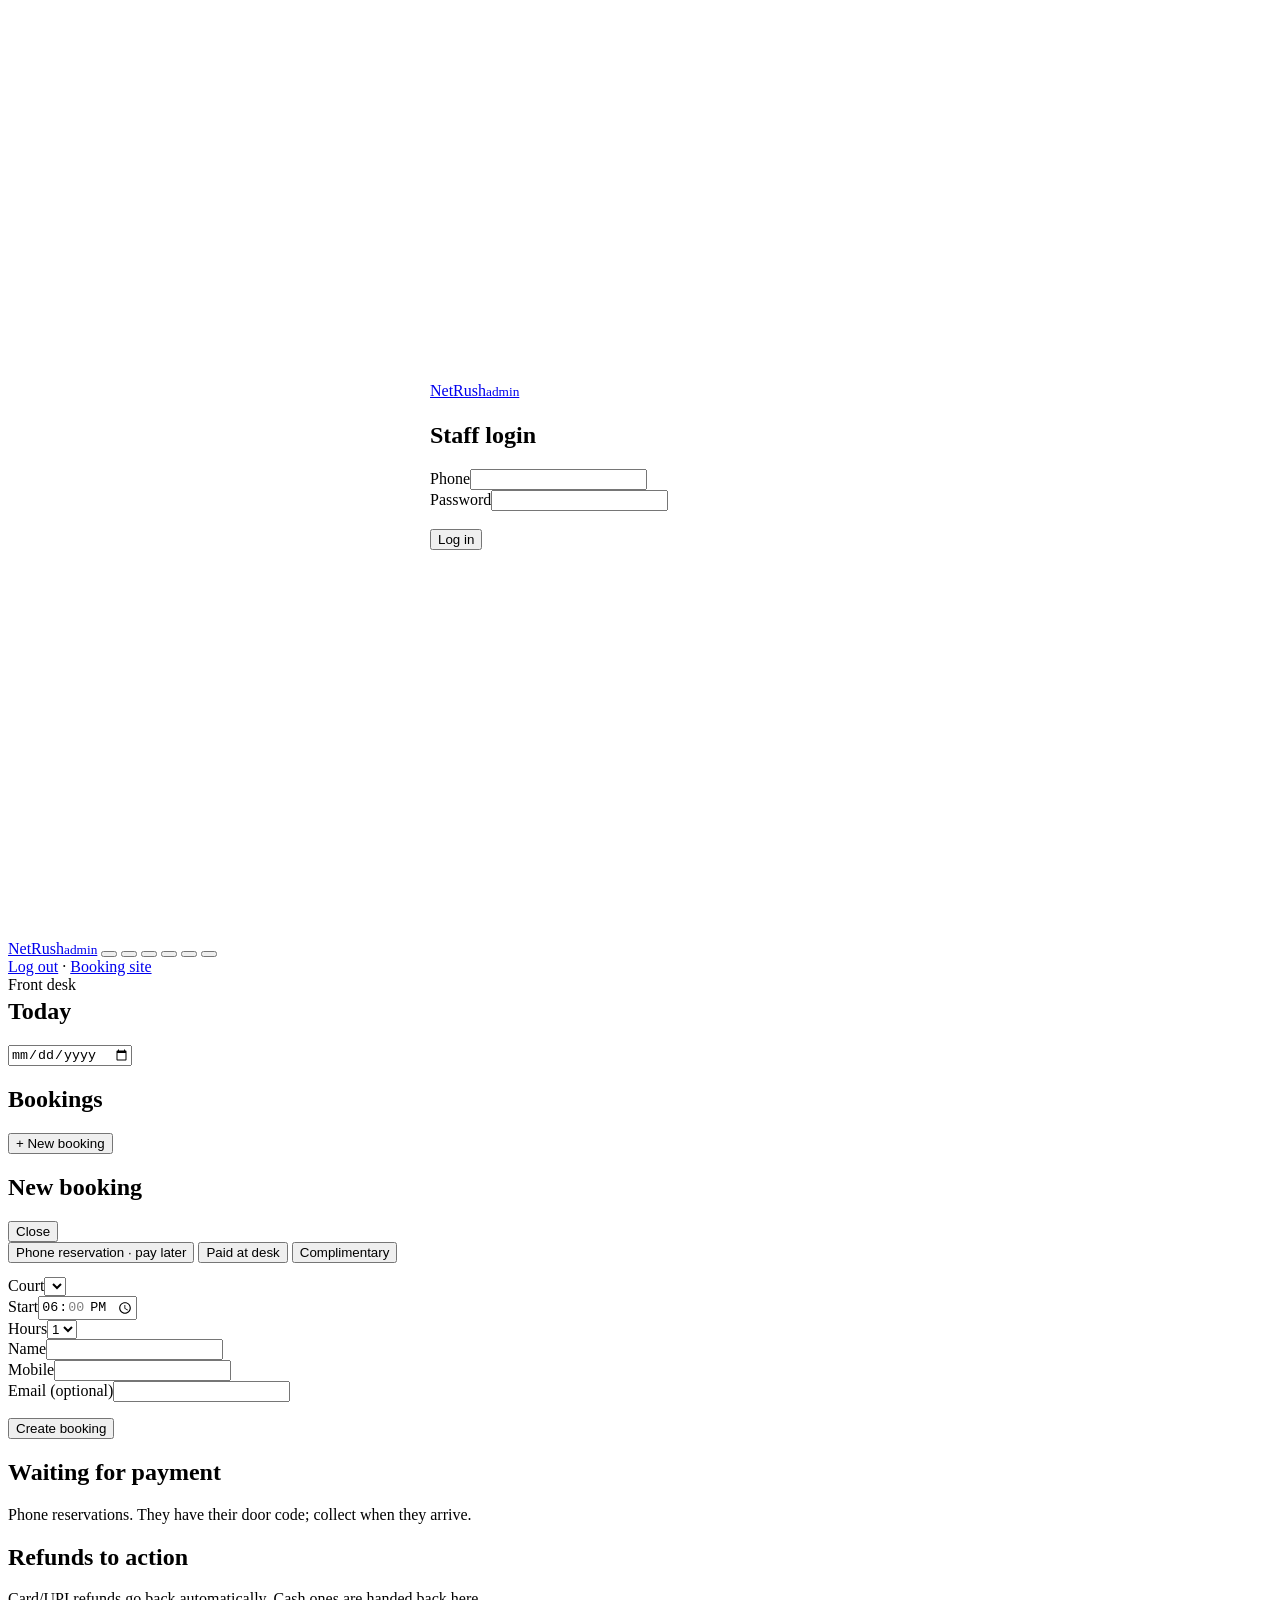
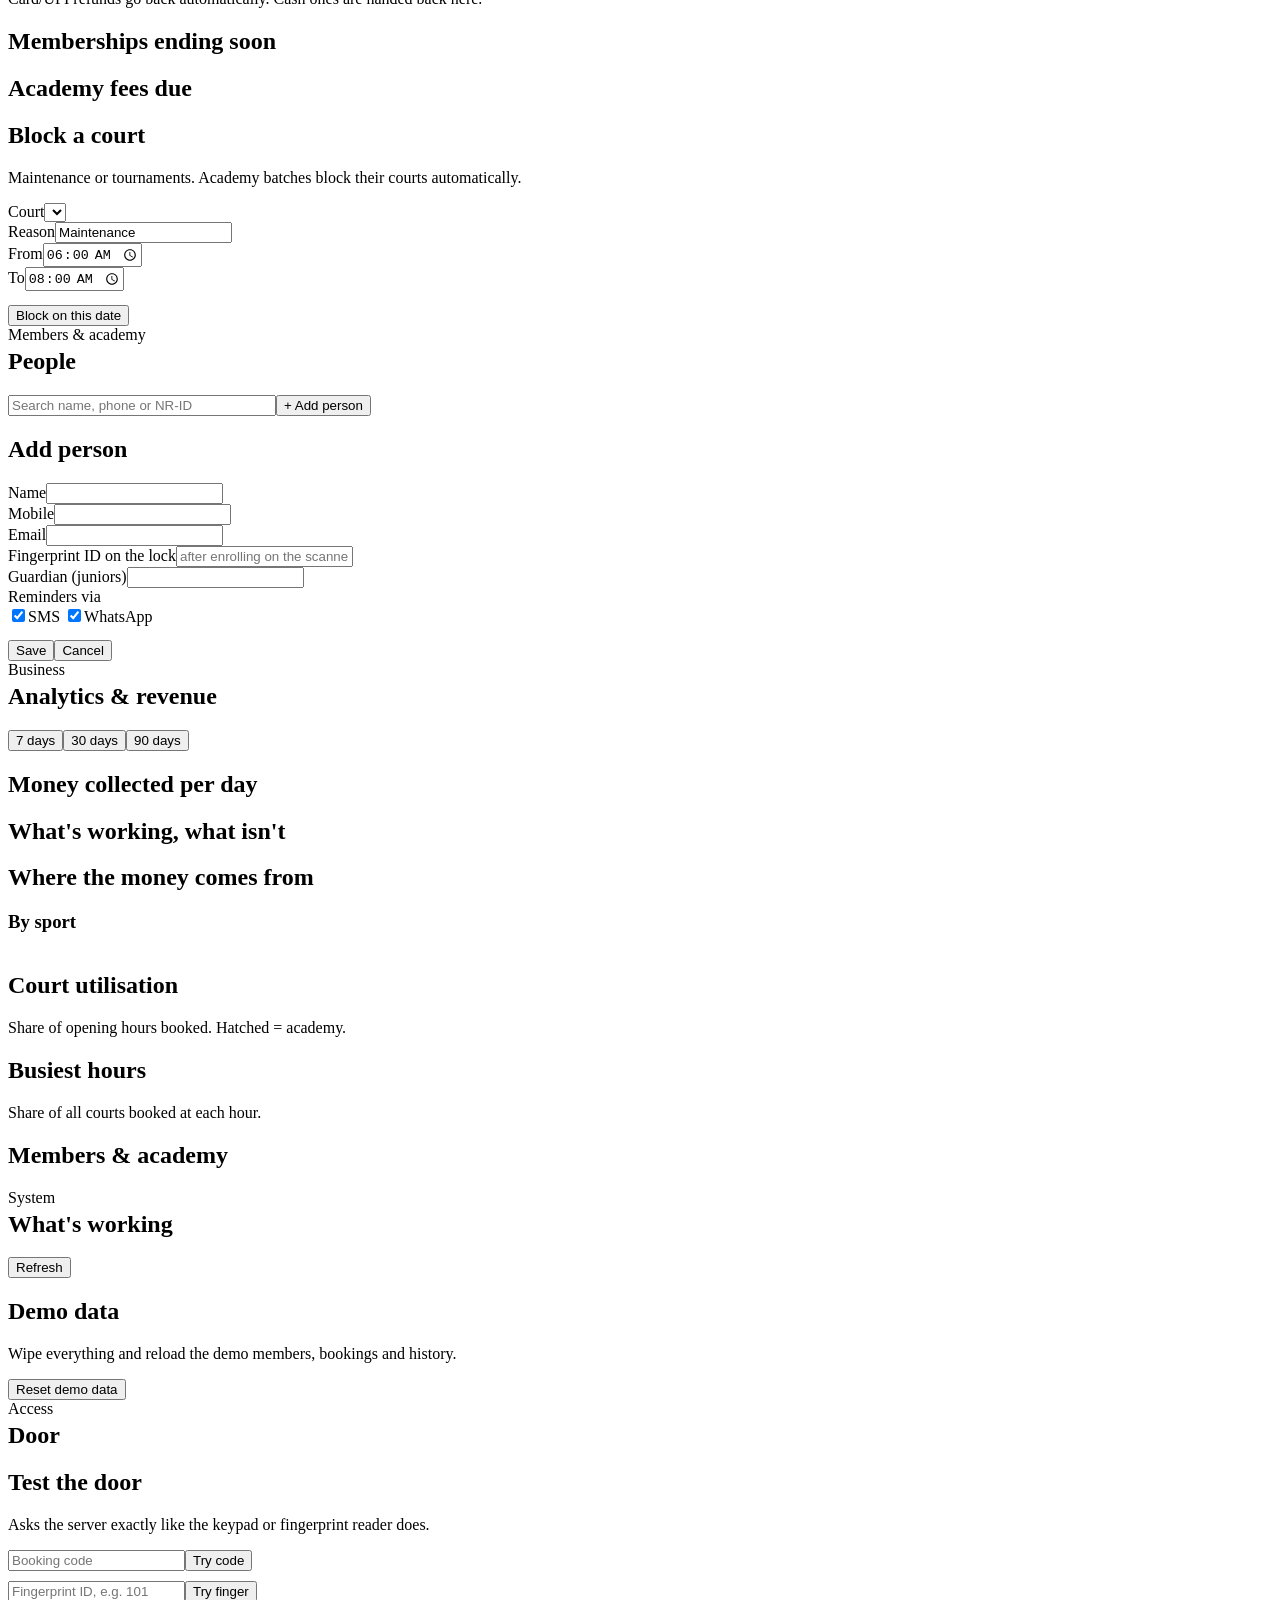
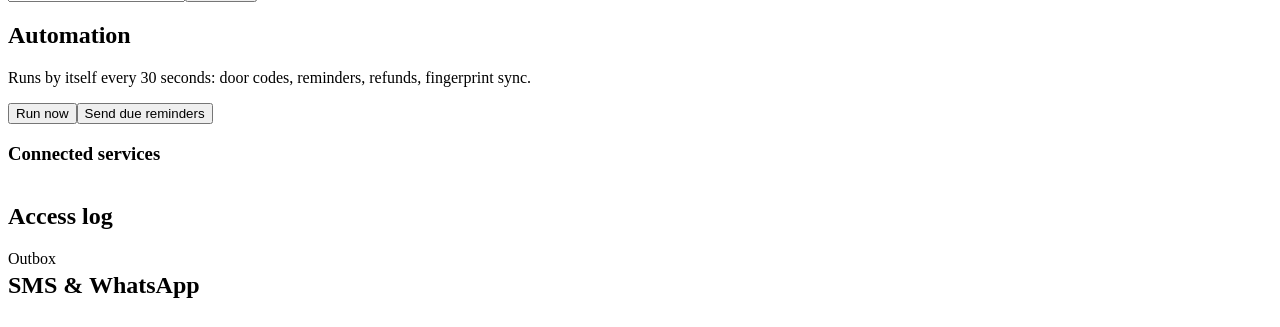
==== static/admin.html @ 6977e51d "NetRush: court booking, memberships, academy and unmanned door access No-signup court booking with p" ====
<!doctype html>
<html lang="en">
<head>
<meta charset="utf-8">
<meta name="viewport" content="width=device-width, initial-scale=1">
<title>NetRush Admin</title>
<link rel="stylesheet" href="/app.css">
</head>
<body>
<!-- login -->
<section id="login" class="hidden" style="min-height:100vh;display:grid;place-items:center;padding:16px">
  <div class="card" style="width:min(420px,100%);padding:30px">
    <a class="logo" href="/"><i></i><span>NetRush</span><small>admin</small></a>
    <h1 style="margin-top:22px">Staff login</h1>
    <div class="field"><label for="a-phone">Phone</label><input id="a-phone" inputmode="tel" autocomplete="username"></div>
    <div class="field"><label for="a-pw">Password</label><input id="a-pw" type="password" autocomplete="current-password"></div>
    <button id="a-go" class="block" style="margin-top:18px">Log in</button>
    <div class="demo-hint hidden" id="a-demo" style="margin-top:16px"></div>
  </div>
</section>

<div class="shell hidden" id="app">
  <aside class="side" role="tablist">
    <a class="logo" href="/admin"><i></i><span id="facility">NetRush</span><small>admin</small></a>
    <button role="tab" data-tab="today" aria-selected="true"></button>
    <button role="tab" data-tab="people" aria-selected="false"></button>
    <button role="tab" data-tab="analytics" aria-selected="false"></button>
    <button role="tab" data-tab="health" aria-selected="false"></button>
    <button role="tab" data-tab="door" aria-selected="false"></button>
    <button role="tab" data-tab="msgs" aria-selected="false"></button>
    <div class="foot"><div id="who"></div><a href="#" id="logout">Log out</a> · <a href="/" target="_blank">Booking site</a></div>
  </aside>

  <main>
    <!-- TODAY -->
    <section data-panel="today" class="stack">
      <div class="page-head"><div><div class="eyebrow">Front desk</div><h1 style="margin-top:4px" id="t-title">Today</h1></div>
        <span class="spacer"></span><input type="date" id="t-date" style="width:auto"></div>
      <div class="stats4" id="t-stats"></div>
      <div class="card"><div class="section-head"><h2>Bookings</h2><span class="spacer"></span>
        <button class="sm" id="t-new">+ New booking</button></div>
        <div class="table-scroll"><table id="t-bookings"></table></div></div>

      <div class="card hidden" id="new-card">
        <div class="section-head"><h2>New booking</h2><span class="spacer"></span><button class="ghost sm" id="w-close">Close</button></div>
        <div class="segmented" id="w-mode" role="group" aria-label="Payment">
          <button data-mode="unpaid" aria-pressed="true">Phone reservation · pay later</button>
          <button data-mode="desk_paid" aria-pressed="false">Paid at desk</button>
          <button data-mode="comp" aria-pressed="false">Complimentary</button></div>
        <p class="small muted" id="w-hint" style="margin:10px 0 14px"></p>
        <div class="grid3" style="gap:12px">
          <div><label>Court</label><select id="w-court"></select></div>
          <div><label>Start</label><input id="w-start" type="time" step="3600" value="18:00"></div>
          <div><label>Hours</label><select id="w-slots"><option>1</option><option>2</option><option>3</option><option>4</option></select></div>
          <div><label>Name</label><input id="w-name"></div>
          <div><label>Mobile</label><input id="w-phone" inputmode="tel"></div>
          <div><label>Email (optional)</label><input id="w-email" type="email"></div>
        </div>
        <button id="w-go" class="lime" style="margin-top:16px">Create booking</button>
      </div>

      <div class="grid2">
        <div class="card"><h2>Waiting for payment</h2><p class="small muted">Phone reservations. They have their door code; collect when they arrive.</p><div id="t-unpaid"></div></div>
        <div class="card"><h2>Refunds to action</h2><p class="small muted">Card/UPI refunds go back automatically. Cash ones are handed back here.</p><div id="t-refunds"></div></div>
      </div>
      <div class="grid2">
        <div class="card"><h2>Memberships ending soon</h2><div id="t-expiring"></div></div>
        <div class="card"><h2>Academy fees due</h2><div id="t-fees"></div></div>
      </div>
      <div class="card">
        <h2>Block a court</h2><p class="small muted">Maintenance or tournaments. Academy batches block their courts automatically.</p>
        <div class="grid3" style="gap:12px"><div><label>Court</label><select id="k-court"></select></div>
          <div><label>Reason</label><input id="k-reason" value="Maintenance"></div>
          <div class="row" style="align-items:end;flex-wrap:nowrap"><div><label>From</label><input id="k-start" type="time" value="06:00"></div>
          <div><label>To</label><input id="k-end" type="time" value="08:00"></div></div></div>
        <button id="k-go" class="ghost" style="margin-top:14px">Block on this date</button>
      </div>
    </section>

    <!-- PEOPLE -->
    <section data-panel="people" class="stack hidden">
      <div class="page-head"><div><div class="eyebrow">Members &amp; academy</div><h1 style="margin-top:4px">People</h1></div>
        <span class="spacer"></span><input id="p-q" placeholder="Search name, phone or NR-ID" style="width:260px"><button id="p-new">+ Add person</button></div>
      <div class="card hidden" id="p-form">
        <h2 id="p-form-h">Add person</h2>
        <div class="grid3" style="gap:12px">
          <div><label>Name</label><input id="pf-name"></div>
          <div><label>Mobile</label><input id="pf-phone" inputmode="tel"></div>
          <div><label>Email</label><input id="pf-email"></div>
          <div><label>Fingerprint ID on the lock</label><input id="pf-lock" placeholder="after enrolling on the scanner"></div>
          <div><label>Guardian (juniors)</label><input id="pf-guardian"></div>
          <div><label>Reminders via</label><div class="row"><label class="check"><input type="checkbox" id="pf-sms" checked>SMS</label>
            <label class="check"><input type="checkbox" id="pf-wa" checked>WhatsApp</label></div></div>
        </div>
        <div class="row" style="margin-top:14px"><button id="pf-save">Save</button><button class="ghost" id="pf-cancel">Cancel</button></div>
      </div>
      <div class="card"><div class="table-scroll"><table id="p-table"></table></div></div>
    </section>

    <!-- ANALYTICS -->
    <section data-panel="analytics" class="stack hidden">
      <div class="page-head"><div><div class="eyebrow">Business</div><h1 style="margin-top:4px">Analytics &amp; revenue</h1></div>
        <span class="spacer"></span>
        <div class="segmented" id="an-range"><button data-d="7" aria-pressed="false">7 days</button><button data-d="30" aria-pressed="true">30 days</button><button data-d="90" aria-pressed="false">90 days</button></div></div>
      <div class="stats4" id="an-kpis"></div>
      <div class="card"><div class="section-head"><div><h2>Money collected per day</h2><p class="small muted" style="margin:0" id="an-daily-sub"></p></div></div>
        <div class="chart" id="an-daily"></div></div>
      <div class="grid2">
        <div class="card"><h2>What's working, what isn't</h2><div id="an-insights"></div></div>
        <div class="card"><h2>Where the money comes from</h2><div id="an-split"></div>
          <div class="divider"></div><h3>By sport</h3><div class="table-scroll"><table id="an-sport"></table></div></div>
      </div>
      <div class="grid2">
        <div class="card"><h2>Court utilisation</h2><p class="small muted">Share of opening hours booked. Hatched = academy.</p><div id="an-courts"></div></div>
        <div class="card"><h2>Busiest hours</h2><p class="small muted">Share of all courts booked at each hour.</p><div class="chart" id="an-hours"></div></div>
      </div>
      <div class="card"><h2>Members &amp; academy</h2><div class="stats4" id="an-members"></div></div>
    </section>

    <!-- HEALTH -->
    <section data-panel="health" class="stack hidden">
      <div class="page-head"><div><div class="eyebrow">System</div><h1 style="margin-top:4px">What's working</h1></div>
        <span class="spacer"></span><span class="small muted" id="h-time"></span><button class="ghost sm" id="h-refresh">Refresh</button></div>
      <div class="stats4" id="h-sum"></div>
      <div class="card" id="h-list"></div>
      <div class="card hidden" id="h-demo"><h2>Demo data</h2><p class="small muted">Wipe everything and reload the demo members, bookings and history.</p>
        <button class="danger" id="h-reset">Reset demo data</button></div>
    </section>

    <!-- DOOR -->
    <section data-panel="door" class="stack hidden">
      <div class="page-head"><div><div class="eyebrow">Access</div><h1 style="margin-top:4px">Door</h1></div></div>
      <div class="grid2">
        <div class="card">
          <h2>Test the door</h2>
          <p class="small muted">Asks the server exactly like the keypad or fingerprint reader does.</p>
          <div class="row" style="flex-wrap:nowrap"><input id="d-code" inputmode="numeric" maxlength="8" placeholder="Booking code"><button id="d-code-go">Try code</button></div>
          <div class="row" style="flex-wrap:nowrap;margin-top:10px"><input id="d-fp" placeholder="Fingerprint ID, e.g. 101"><button id="d-fp-go" class="ghost">Try finger</button></div>
          <div id="d-result" style="margin-top:14px"></div>
        </div>
        <div class="card">
          <h2>Automation</h2>
          <p class="small muted">Runs by itself every 30 seconds: door codes, reminders, refunds, fingerprint sync.</p>
          <div class="row"><button class="ghost sm" id="d-tick">Run now</button><button class="ghost sm" id="d-rem">Send due reminders</button></div>
          <div class="divider"></div>
          <h3>Connected services</h3><table id="d-prov"></table>
        </div>
      </div>
      <div class="card"><h2>Access log</h2><div class="table-scroll"><table id="d-log"></table></div></div>
    </section>

    <!-- MESSAGES -->
    <section data-panel="msgs" class="stack hidden">
      <div class="page-head"><div><div class="eyebrow">Outbox</div><h1 style="margin-top:4px">SMS &amp; WhatsApp</h1></div></div>
      <div class="card"><div class="table-scroll"><table id="m-log"></table></div></div>
    </section>
  </main>
</div>

<script src="/common.js"></script>
<script>
const A = { cfg: null, cat: null, ov: null, people: [], editing: null, mode: "unpaid", days: 30 };
const TABS = { today: ["today", "Today"], people: ["people", "Members & academy"], analytics: ["chart", "Analytics"],
  health: ["pulse", "Health"], door: ["door", "Door"], msgs: ["chat", "Messages"] };
$$(".side button").forEach(b => b.innerHTML = ICON[TABS[b.dataset.tab][0]] + TABS[b.dataset.tab][1]);

async function boot() {
  A.cfg = await api("/api/config");
  $("#facility").textContent = A.cfg.facility; document.title = "Admin · " + A.cfg.facility;
  $("#t-date").value = A.cfg.today;
  try { A.cat = await api("/api/admin/catalog"); }
  catch (e) {
    if (e.status !== 401 && e.status !== 403) throw e;
    $("#login").classList.remove("hidden");
    if (A.cfg.demo) { $("#a-demo").classList.remove("hidden"); $("#a-demo").innerHTML = `<b>Demo:</b> phone <code>9999999999</code> · password <code>admin123</code>`; }
    return;
  }
  $("#app").classList.remove("hidden"); $("#login").classList.add("hidden");
  $("#h-demo").classList.toggle("hidden", !A.cfg.demo);
  const opts = A.cat.courts.map(c => `<option value="${c.id}">${esc(c.name)}</option>`).join("");
  $("#w-court").innerHTML = opts; $("#k-court").innerHTML = opts;
  setMode("unpaid");
  await refresh();
  setInterval(() => document.visibilityState === "visible" && refresh(), 30000);
}

$("#a-go").onclick = async () => {
  try { await api("/api/auth/admin", { phone: $("#a-phone").value, password: $("#a-pw").value }); boot(); }
  catch (e) { toast(e.message, true); }
};
$("#a-pw").addEventListener("keydown", e => e.key === "Enter" && $("#a-go").click());
$("#logout").onclick = async e => { e.preventDefault(); await api("/api/auth/logout", {}); location.reload(); };

function openTab(tab) {
  $$(".side button").forEach(x => x.setAttribute("aria-selected", x.dataset.tab === tab));
  $$("[data-panel]").forEach(p => p.classList.toggle("hidden", p.dataset.panel !== tab));
  if (tab === "people") loadPeople();
  if (tab === "analytics") loadAnalytics();
  if (tab === "health") loadHealth();
  history.replaceState(null, "", "#" + tab);
}
$$(".side button").forEach(b => b.onclick = () => openTab(b.dataset.tab));

async function refresh() {
  A.ov = await api("/api/admin/overview?date=" + $("#t-date").value);
  renderToday(); renderDoor(); renderMsgs();
}
$("#t-date").onchange = refresh;

const payPill = b => b.status === "pending" ? `<span class="pill warn">awaiting payment</span>`
  : b.pay_status === "paid" ? `<span class="pill ok">paid</span>` : b.pay_status === "comp" ? `<span class="pill plain">complimentary</span>`
  : `<span class="pill warn">pay on arrival</span>`;
const SRC = { online: "online", desk: "desk", phone: "phone call" };

function renderToday() {
  const o = A.ov, conf = o.bookings.filter(b => b.status === "confirmed");
  $("#t-title").textContent = $("#t-date").value === A.cfg.today ? "Today" : niceDate($("#t-date").value);
  const owed = o.unpaid.reduce((s, b) => s + b.amount, 0), cash = o.refunds.filter(r => r.refund_status === "manual");
  $("#t-stats").innerHTML = [
    ["Bookings", conf.length, `${conf.filter(b => b.source === "online").length} booked online`],
    ["Collected", rupees(o.collected), "on this day"],
    ["Pay on arrival", rupees(owed), `${o.unpaid.length} reservation${o.unpaid.length === 1 ? "" : "s"}`],
    ["Renewals due", o.expiring.length + o.fees_due.length, "members + academy, 7 days"],
  ].map(([l, v, s]) => `<div class="card stat"><span class="label">${l}</span><b>${v}</b><span class="sub">${s}</span></div>`).join("");

  $("#t-bookings").innerHTML = `<thead><tr><th>Time</th><th>Court</th><th>Customer</th><th>Payment</th><th>Door code</th><th></th></tr></thead><tbody>` +
    (o.bookings.length ? o.bookings.map(b => `<tr>
      <td class="num"><b>${hhmm(b.start)}</b><span class="faint">–${hhmm(b.end)}</span></td><td>${esc(b.court)}</td>
      <td class="who"><b>${esc(b.name)}</b><span>${b.phone}${b.email ? " · " + esc(b.email) : ""} · ${b.ref}</span></td>
      <td>${payPill(b)}<div class="tiny faint" style="margin-top:4px">${rupees(b.amount)} · ${SRC[b.source] || b.source}</div></td>
      <td>${b.code ? `<code class="big">${b.code}</code><div class="tiny faint">${esc(b.code_status)} · used ${b.uses}×</div>` : `<span class="faint small">after payment</span>`}</td>
      <td style="text-align:right;white-space:nowrap">${b.pay_status === "unpaid" && b.status === "confirmed" ? `<button class="sm" data-paid="${b.id}">Mark paid</button> ` : ""}
        <button class="danger sm" data-cancel="${b.id}">Cancel</button></td></tr>`).join("")
      : `<tr><td colspan="6"><div class="empty">No bookings on this day.</div></td></tr>`) + "</tbody>";
  $$("[data-cancel]").forEach(btn => btn.onclick = async () => {
    if (!confirm("Cancel this booking? Its door code stops working immediately and any payment is refunded in full.")) return;
    try { const r = await api(`/api/admin/bookings/${btn.dataset.cancel}/cancel`, {});
      toast(r.refund.amount ? `Cancelled · ${rupees(r.refund.amount)} refund started` : "Cancelled"); refresh(); } catch (e) { toast(e.message, true); }
  });
  $$("[data-paid]").forEach(btn => btn.onclick = () => markPaid(btn.dataset.paid));

  $("#t-unpaid").innerHTML = o.unpaid.length ? `<table><tbody>${o.unpaid.map(b => `<tr><td class="who"><b>${esc(b.name)}</b><span>${b.phone} · ${esc(b.court)}</span></td>
      <td class="small">${niceDate(b.start)} ${hhmm(b.start)}</td><td class="num"><b>${rupees(b.amount)}</b></td>
      <td style="text-align:right"><button class="sm" data-paid="${b.id}">Mark paid</button></td></tr>`).join("")}</tbody></table>`
    : `<div class="empty">Nothing owed.</div>`;
  $$("#t-unpaid [data-paid]").forEach(btn => btn.onclick = () => markPaid(btn.dataset.paid));

  $("#t-refunds").innerHTML = o.refunds.length ? `<table><tbody>${o.refunds.map(r => `<tr><td class="who"><b>${esc(r.name || r.kind)}</b><span>${r.phone || ""}${r.ref ? " · " + r.ref : ""}</span></td>
      <td class="num"><b>${rupees(r.refund_amount)}</b></td>
      <td>${r.refund_status === "manual" ? `<span class="pill warn">cash to hand back</span>` : r.refund_status === "failed" ? `<span class="pill bad" title="${esc(r.refund_error)}">gateway failed</span>` : `<span class="pill">retrying</span>`}</td>
      <td style="text-align:right;white-space:normal">${r.refund_status === "failed" ? `<button class="sm ghost" data-retry="${r.id}">Retry</button> ` : ""}
        ${r.refund_status !== "pending" ? `<button class="sm" data-done="${r.id}">Handed back</button>` : ""}</td></tr>`).join("")}</tbody></table>`
    : `<div class="empty">No refunds waiting.</div>`;
  $$("[data-retry]").forEach(b => b.onclick = async () => { await api(`/api/admin/refunds/${b.dataset.retry}/retry`, {}); refresh(); });
  $$("[data-done]").forEach(b => b.onclick = async () => { await api(`/api/admin/refunds/${b.dataset.done}/done`, {}); toast("Refund marked done"); refresh(); });

  $("#t-expiring").innerHTML = o.expiring.length ? `<table><tbody>${o.expiring.map(m => `<tr><td class="who"><b>${esc(m.name)}</b><span>${m.phone}</span></td>
      <td class="small muted">${esc(m.plan)}</td><td style="text-align:right">${m.end_date === A.cfg.today ? `<span class="pill warn">ends today</span>` : `<span class="pill plain">${niceDate(m.end_date)}</span>`}</td></tr>`).join("")}</tbody></table>`
    : `<div class="empty">None this week.</div>`;
  $("#t-fees").innerHTML = o.fees_due.length ? `<table><tbody>${o.fees_due.map(f => `<tr><td class="who"><b>${esc(f.name)}</b><span>${f.phone} · ${esc(f.batch)}</span></td>
      <td>${f.fee_paid_until < A.cfg.today ? `<span class="pill bad">overdue</span>` : `<span class="pill plain">${niceDate(f.fee_paid_until)}</span>`}</td>
      <td style="text-align:right"><button class="sm ghost" data-fee="${f.id}">+1 month paid</button></td></tr>`).join("")}</tbody></table>`
    : `<div class="empty">All paid up.</div>`;
  $$("#t-fees [data-fee]").forEach(b => b.onclick = () => payFee(b.dataset.fee));
}

async function markPaid(id) {
  try { await api(`/api/admin/bookings/${id}/mark-paid`, {}); toast("Payment recorded"); refresh(); } catch (e) { toast(e.message, true); }
}
const MODE_HINT = { unpaid: "For bookings taken over the phone. Confirmed right away, door code sent, nothing charged. Collect when they arrive.",
  desk_paid: "Cash or UPI taken at the counter. Recorded as revenue now.", comp: "Free booking (coaching demo, sponsor, make-good). Not counted as revenue." };
function setMode(m) { A.mode = m; $$("#w-mode button").forEach(b => b.setAttribute("aria-pressed", b.dataset.mode === m)); $("#w-hint").textContent = MODE_HINT[m]; }
$$("#w-mode button").forEach(b => b.onclick = () => setMode(b.dataset.mode));
$("#t-new").onclick = () => { $("#new-card").classList.remove("hidden"); $("#new-card").scrollIntoView({ behavior: "smooth", block: "center" }); $("#w-name").focus(); };
$("#w-close").onclick = () => $("#new-card").classList.add("hidden");
$("#w-go").onclick = async () => {
  try {
    const r = await api("/api/admin/bookings", { court_id: $("#w-court").value, date: $("#t-date").value, start: $("#w-start").value,
      slots: +$("#w-slots").value, name: $("#w-name").value, phone: $("#w-phone").value, email: $("#w-email").value, mode: A.mode });
    toast(`Booked ${r.booking.ref}. Confirmation and door code sent.`); $("#w-name").value = $("#w-phone").value = $("#w-email").value = "";
    $("#new-card").classList.add("hidden"); refresh();
  } catch (e) { toast(e.message, true); }
};
$("#k-go").onclick = async () => {
  try { await api("/api/admin/blocks", { court_id: $("#k-court").value, date: $("#t-date").value, start: $("#k-start").value,
      end: $("#k-end").value, reason: $("#k-reason").value }); toast("Court blocked"); }
  catch (e) { toast(e.message, true); }
};
async function payFee(id) {
  try { const r = await api("/api/admin/academy-fee", { enrollment_id: +id, months: 1 }); toast("Fees paid until " + niceDate(r.fee_paid_until)); refresh(); if (!$("[data-panel=people]").classList.contains("hidden")) loadPeople(); }
  catch (e) { toast(e.message, true); }
}

// ---------------- people
let qTimer;
$("#p-q").oninput = () => { clearTimeout(qTimer); qTimer = setTimeout(loadPeople, 250); };
async function loadPeople() {
  let q = $("#p-q").value.trim();
  const idm = q.match(/^nr-?0*(\d+)$/i);
  A.people = (await api("/api/admin/people?q=" + encodeURIComponent(idm ? "" : q))).people;
  if (idm) A.people = A.people.filter(p => p.id === +idm[1]);
  const planOpts = A.cat.plans.map(p => `<option value="${p.id}">${esc(p.name)} · ${rupees(p.price)}</option>`).join("");
  const batchOpts = A.cat.batches.map(b => `<option value="${b.id}">${esc(b.name)}</option>`).join("");
  const statePill = (st, text) => `<span class="pill ${st === "active" ? "ok" : st === "expired" ? "bad" : st === "upcoming" ? "plain" : "warn"}">${text}</span>`;
  $("#p-table").innerHTML = `<thead><tr><th>Person</th><th>Membership</th><th>Academy</th><th>Door</th><th>Actions</th></tr></thead><tbody>` +
    (A.people.length ? A.people.map(p => {
      const m = p.memberships[0];
      const mem = m ? `<div class="small"><b>${esc(m.plan)}</b></div>${statePill(m.state, m.state === "active" ? "to " + niceDate(m.end_date) : m.days_left === 0 ? "ends today" : m.state === "expired" ? "expired " + niceDate(m.end_date) : m.state === "upcoming" ? "from " + niceDate(m.start_date) : m.days_left + " days left")}` : `<span class="faint">—</span>`;
      const ac = p.academy.map(a => `<div class="small"><b>${esc(a.batch)}</b></div><div class="row" style="gap:6px">${statePill(a.fee_state, "fees to " + niceDate(a.fee_paid_until))}
        <button class="sm ghost" data-fee="${a.id}">+1 mo</button></div>`).join("") || `<span class="faint">—</span>`;
      const fp = !p.lock_user_id ? `<span class="faint small">not enrolled</span>`
        : `${p.access_until ? `<span class="pill ok">on</span>` : `<span class="pill bad">off</span>`}<div class="tiny faint">finger #${esc(p.lock_user_id)}</div>`;
      return `<tr><td class="who"><b>${esc(p.name)}</b><span><code>${p.member_id}</code> · ${p.phone}${p.guardian_name ? " · guardian " + esc(p.guardian_name) : ""}</span></td>
        <td>${mem}</td><td>${ac}</td><td>${fp}</td>
        <td><div class="row" style="gap:6px;flex-wrap:nowrap">
          <select data-plan="${p.id}" style="width:auto;padding:7px 10px;font-size:.82rem"><option value="">Sell / renew plan…</option>${planOpts}</select>
          <select data-batch="${p.id}" style="width:auto;padding:7px 10px;font-size:.82rem"><option value="">Enroll…</option>${batchOpts}</select>
          <button class="sm ghost" data-edit="${p.id}">Edit</button></div></td></tr>`;
    }).join("") : `<tr><td colspan="5"><div class="empty">No one matches.</div></td></tr>`) + "</tbody>";
  $$("[data-plan]").forEach(s => s.onchange = async () => {
    if (!s.value) return;
    const months = +prompt("How many periods of this plan? (paid at the desk)", "1") || 0;
    if (!months) { s.value = ""; return; }
    try { const r = await api("/api/admin/memberships", { user_id: +s.dataset.plan, plan_id: +s.value, months });
      toast(`Plan runs ${niceDate(r.membership.start_date)} → ${niceDate(r.membership.end_date)}`); loadPeople(); refresh(); }
    catch (e) { toast(e.message, true); }
  });
  $$("[data-batch]").forEach(s => s.onchange = async () => {
    if (!s.value) return;
    try { await api("/api/admin/enroll", { user_id: +s.dataset.batch, batch_id: +s.value, months: 1 }); toast("Enrolled, first month paid"); loadPeople(); }
    catch (e) { toast(e.message, true); }
  });
  $$("#p-table [data-fee]").forEach(b => b.onclick = () => payFee(b.dataset.fee));
  $$("[data-edit]").forEach(b => b.onclick = () => openForm(A.people.find(p => p.id === +b.dataset.edit)));
}
function openForm(p) {
  A.editing = p || null;
  $("#p-form-h").textContent = p ? "Edit " + p.name : "Add person";
  $("#pf-name").value = p?.name || ""; $("#pf-phone").value = p?.phone || ""; $("#pf-email").value = p?.email || "";
  $("#pf-lock").value = p?.lock_user_id || ""; $("#pf-guardian").value = p?.guardian_name || "";
  $("#pf-sms").checked = p ? !!p.sms_opt : true; $("#pf-wa").checked = p ? !!p.wa_opt : true;
  $("#p-form").classList.remove("hidden"); $("#pf-name").focus();
}
$("#p-new").onclick = () => openForm(null);
$("#pf-cancel").onclick = () => $("#p-form").classList.add("hidden");
$("#pf-save").onclick = async () => {
  try {
    await api("/api/admin/people", { name: $("#pf-name").value, phone: $("#pf-phone").value, email: $("#pf-email").value,
      lock_user_id: $("#pf-lock").value, guardian_name: $("#pf-guardian").value, sms_opt: $("#pf-sms").checked, wa_opt: $("#pf-wa").checked });
    toast("Saved"); $("#p-form").classList.add("hidden"); loadPeople();
  } catch (e) { toast(e.message, true); }
};

// ---------------- analytics
function barChart(el, data, { fmt = v => v, height = 220, tickFmt, labelEvery = 1 } = {}) {
  const W = Math.max(320, el.clientWidth || 700), H = height, padL = 52, padB = 26, padT = 8;
  const max = Math.max(1, ...data.map(d => d.value));
  const step = niceStep(max), top = Math.ceil(max / step) * step;
  const bw = (W - padL) / data.length, gap = Math.min(6, Math.max(2, bw * .22));
  const y = v => padT + (H - padT - padB) * (1 - v / top);
  let s = `<svg viewBox="0 0 ${W} ${H}" role="img" aria-label="${esc(el.dataset.label || "chart")}">`;
  for (let v = 0; v <= top + 1e-9; v += step)
    s += `<line class="gridline" x1="${padL}" x2="${W}" y1="${y(v)}" y2="${y(v)}"/><text class="axis" x="${padL - 8}" y="${y(v) + 4}" text-anchor="end">${(tickFmt || fmt)(v)}</text>`;
  data.forEach((d, i) => {
    const x = padL + i * bw + gap / 2, w = Math.max(1, bw - gap), h = Math.max(0, (H - padT - padB) - (y(d.value) - padT)), yy = y(d.value), r = Math.min(4, w / 2, h);
    const path = h > 0 ? `M${x},${yy + h} V${yy + r} Q${x},${yy} ${x + r},${yy} H${x + w - r} Q${x + w},${yy} ${x + w},${yy + r} V${yy + h} Z` : "";
    s += `<rect class="hit" x="${padL + i * bw}" y="${padT}" width="${bw}" height="${H - padT - padB}" data-i="${i}"/>`;
    s += `<path class="bar-mark" d="${path}"/>`;
    if (i % labelEvery === 0) s += `<text class="axis" x="${x + w / 2}" y="${H - 8}" text-anchor="middle">${esc(d.label)}</text>`;
  });
  el.innerHTML = s + "</svg>";
  const tip = document.createElement("div"); tip.className = "tip hidden"; el.append(tip);
  $$(".hit", el).forEach(h => {
    h.onmouseenter = () => { const d = data[+h.dataset.i], bb = h.getBoundingClientRect(), eb = el.getBoundingClientRect();
      tip.innerHTML = `${fmt(d.value)}<span>${esc(d.tip || d.label)}</span>`; tip.classList.remove("hidden");
      tip.style.left = (bb.left - eb.left + bb.width / 2) + "px"; tip.style.top = (y(d.value) * eb.width / W) + "px";
      h.nextElementSibling.classList.add("hl"); };
    h.onmouseleave = () => { tip.classList.add("hidden"); h.nextElementSibling.classList.remove("hl"); };
  });
}
function niceStep(max) { const raw = max / 4, p = 10 ** Math.floor(Math.log10(raw)), n = raw / p; return (n <= 1 ? 1 : n <= 2 ? 2 : n <= 5 ? 5 : 10) * p; }
const kfmt = v => v >= 100000 ? "₹" + (v / 100000).toFixed(v % 100000 ? 1 : 0) + "L" : v >= 1000 ? "₹" + Math.round(v / 1000) + "k" : "₹" + v;

$$("#an-range button").forEach(b => b.onclick = () => { A.days = +b.dataset.d; $$("#an-range button").forEach(x => x.setAttribute("aria-pressed", x === b)); loadAnalytics(); });
async function loadAnalytics() {
  const r = await api("/api/admin/analytics?days=" + A.days), m = r.money, bk = r.bookings, mem = r.members;
  $("#an-kpis").innerHTML = [
    ["Net revenue", rupees(m.net), `${rupees(m.gross)} in · ${rupees(m.refunded)} refunded`],
    ["Collected online", rupees(m.online), `${m.gross ? Math.round(100 * m.online / m.gross) : 0}% of all money in`],
    ["Court bookings", bk.confirmed.toLocaleString("en-IN"), `${bk.cancel_rate}% cancelled`],
    ["Active members", mem.active, `${mem.new} joined/renewed · ${mem.lapsed} lapsed`],
  ].map(([l, v, s]) => `<div class="card stat"><span class="label">${l}</span><b>${v}</b><span class="sub">${s}</span></div>`).join("");
  $("#an-daily-sub").textContent = `${niceDate(r.range.from)} – ${niceDate(r.range.to)} · all sources, before refunds`;
  const every = r.daily.length > 45 ? 14 : r.daily.length > 14 ? 5 : 1;
  barChart($("#an-daily"), r.daily.map(d => ({ label: d.date.slice(8), value: d.collected, tip: niceDate(d.date) + (d.refunded ? ` · ${rupees(d.refunded)} refunded` : "") })),
    { fmt: rupees, tickFmt: kfmt, labelEvery: every });
  $("#an-insights").innerHTML = r.insights.map(i => `<div class="insight ${i.tone}"><span class="dot">${i.tone === "good" ? "✓" : "!"}</span><div>${esc(i.text)}</div></div>`).join("")
    || `<div class="empty">Not enough data yet.</div>`;
  const parts = [["Court bookings", m.courts], ["Memberships", m.memberships], ["Academy fees", m.academy]], tot = Math.max(1, m.gross);
  $("#an-split").innerHTML = parts.map(([l, v]) => `<div class="hbar"><span>${l}</span><div class="track"><i style="width:${100 * v / tot}%"></i></div><b class="num" style="text-align:right">${kfmt(v)}</b></div>`).join("")
    + `<p class="small muted" style="margin:8px 0 0">Also: ${rupees(m.unpaid_reservations)} owed on ${m.unpaid_count} phone reservation(s) · ${rupees(m.refunds_open)} in refunds waiting.</p>`;
  $("#an-sport").innerHTML = `<thead><tr><th>Sport</th><th>Hours</th><th>Booked</th><th>Revenue</th><th>Per hour</th></tr></thead><tbody>` +
    r.by_sport.map(s => `<tr><td><b style="color:var(--${s.sport})">●</b> ${SPORT_LABEL[s.sport]}</td><td class="num">${Math.round(s.booked_hours)}</td>
      <td class="num">${s.utilization}%</td><td class="num"><b>${rupees(s.revenue)}</b></td><td class="num">${rupees(s.per_court_hour)}</td></tr>`).join("") + "</tbody>";
  $("#an-courts").innerHTML = r.courts.map(c => `<div class="hbar"><span>${esc(c.court)}</span><div class="track" title="${c.booked_hours}h booked, ${c.academy_hours}h academy">
      <i style="width:${c.booked_pct}%"></i>${c.academy_hours ? `<i class="acad" style="width:${Math.round(100 * c.academy_hours / c.open_hours)}%"></i>` : ""}</div>
      <b class="num" style="text-align:right">${c.utilization}%</b></div>`).join("");
  barChart($("#an-hours"), r.by_hour.map(h => ({ label: String(h.hour).padStart(2, "0"), value: h.pct, tip: `${String(h.hour).padStart(2, "0")}:00` })),
    { fmt: v => v + "%", height: 200, labelEvery: 2 });
  $("#an-members").innerHTML = [
    ["Active members", mem.active], ["New / renewed", mem.new], ["Bought online", mem.new_online], ["Renewals", mem.renewals],
    ["Lapsed", mem.lapsed], ["Expiring in 7 days", mem.expiring_7d], ["Academy players", mem.academy_players], ["Fees overdue", mem.fees_overdue],
  ].map(([l, v]) => `<div class="stat"><span class="label">${l}</span><b>${v}</b></div>`).join("");
}
window.addEventListener("resize", () => { if (!$("[data-panel=analytics]").classList.contains("hidden")) loadAnalytics(); });

// ---------------- health
const HICON = { ok: ["ok", "✓"], warn: ["warn", "!"], bad: ["bad", "✕"] };
async function loadHealth() {
  const r = await api("/api/admin/health");
  $("#h-time").textContent = "Checked " + hhmm(r.now);
  const n = s => r.checks.filter(c => c.status === s).length;
  $("#h-sum").innerHTML = [["Working", n("ok"), "ok"], ["Needs attention", n("warn"), "warn"], ["Broken", n("bad"), "bad"]]
    .map(([l, v, t]) => `<div class="card stat"><span class="label">${l}</span><b style="color:var(--${t})">${v}</b></div>`).join("");
  $("#h-list").innerHTML = r.checks.map(c => `<div class="health-row"><div class="insight ${c.status === "ok" ? "good" : c.status}" style="padding:0;border:0"><span class="dot">${HICON[c.status][1]}</span></div>
    <b>${esc(c.area)}</b><div class="what">${esc(c.summary)}${c.fix ? `<div class="fix">→ ${esc(c.fix)}</div>` : ""}</div></div>`).join("");
}
$("#h-refresh").onclick = loadHealth;
$("#h-reset").onclick = async () => {
  if (!confirm("Reset all demo data? Every booking, member and message is replaced with fresh demo data.")) return;
  try { await api("/api/admin/demo-reset", {}); toast("Demo data reset"); refresh(); loadHealth(); } catch (e) { toast(e.message, true); }
};

// ---------------- door
function renderDoor() {
  const o = A.ov;
  $("#d-prov").innerHTML = "<tbody>" + Object.entries(o.providers).map(([k, v]) =>
    `<tr><td class="muted">${k}</td><td style="text-align:right">${v === "console" || v === "mock" ? `<span class="pill warn">${v} (demo)</span>` : `<span class="pill ok">${esc(v)}</span>`}</td></tr>`).join("") + "</tbody>";
  $("#d-log").innerHTML = `<thead><tr><th>When</th><th>How</th><th>Who</th><th>Result</th><th>Detail</th></tr></thead><tbody>` +
    (o.access.length ? o.access.map(a => `<tr><td class="num">${niceDate(a.at)} <span class="faint">${hhmm(a.at)}</span></td><td>${esc(a.method)}</td>
      <td>${esc(a.name || (a.ref ? "booking " + a.ref : "—"))}</td>
      <td>${a.granted ? `<span class="pill ok">opened</span>` : `<span class="pill bad">denied</span>`}</td>
      <td class="small muted">${esc(a.detail)} · ${esc(a.device_id || "")}</td></tr>`).join("")
      : `<tr><td colspan="5"><div class="empty">No door activity yet.</div></td></tr>`) + "</tbody>";
}
async function tryDoor(body) {
  try {
    const r = await api("/api/admin/simulate-door", body);
    $("#d-result").innerHTML = r.open ? `<div class="demo-hint" style="background:color-mix(in srgb,var(--ok) 14%,transparent);border-color:transparent"><b>Door opens</b> · ${esc(r.reason)}</div>`
      : `<div class="demo-hint" style="background:color-mix(in srgb,var(--bad) 12%,transparent);border-color:transparent"><b>Stays locked</b> · ${esc(r.reason)}</div>`;
    refresh();
  } catch (e) { toast(e.message, true); }
}
$("#d-code-go").onclick = () => tryDoor({ code: $("#d-code").value });
$("#d-fp-go").onclick = () => tryDoor({ fingerprint_user_id: $("#d-fp").value });
$("#d-tick").onclick = async () => { await api("/api/admin/tick", {}); toast("Automation ran"); refresh(); };
$("#d-rem").onclick = async () => { const r = await api("/api/admin/run-reminders", {}); toast(r.sent.length ? `${r.sent.length} reminder(s) processed` : "Nothing due"); refresh(); };

function renderMsgs() {
  const n = A.ov.notifications;
  $("#m-log").innerHTML = `<thead><tr><th>When</th><th>To</th><th>Channel</th><th>Type</th><th>Message</th><th></th></tr></thead><tbody>` +
    (n.length ? n.map(m => `<tr><td class="small num">${niceDate(m.created_at)} <span class="faint">${hhmm(m.created_at)}</span></td><td class="num">${m.to_phone}</td>
      <td>${m.channel === "whatsapp" ? "WhatsApp" : "SMS"}</td><td class="small">${esc(m.kind.replace(/_/g, " "))}</td>
      <td class="small" style="max-width:420px">${esc(m.body)}</td><td>${m.status === "sent" ? `<span class="pill ok">sent</span>` : `<span class="pill bad" title="${esc(m.error)}">${esc(m.status)}</span>`}</td></tr>`).join("")
      : `<tr><td colspan="6"><div class="empty">No messages yet.</div></td></tr>`) + "</tbody>";
}

boot().then(() => { const t = location.hash.slice(1); if (TABS[t] && !$("#app").classList.contains("hidden")) openTab(t); })
  .catch(e => toast(e.message, true));
</script>
</body>
</html>
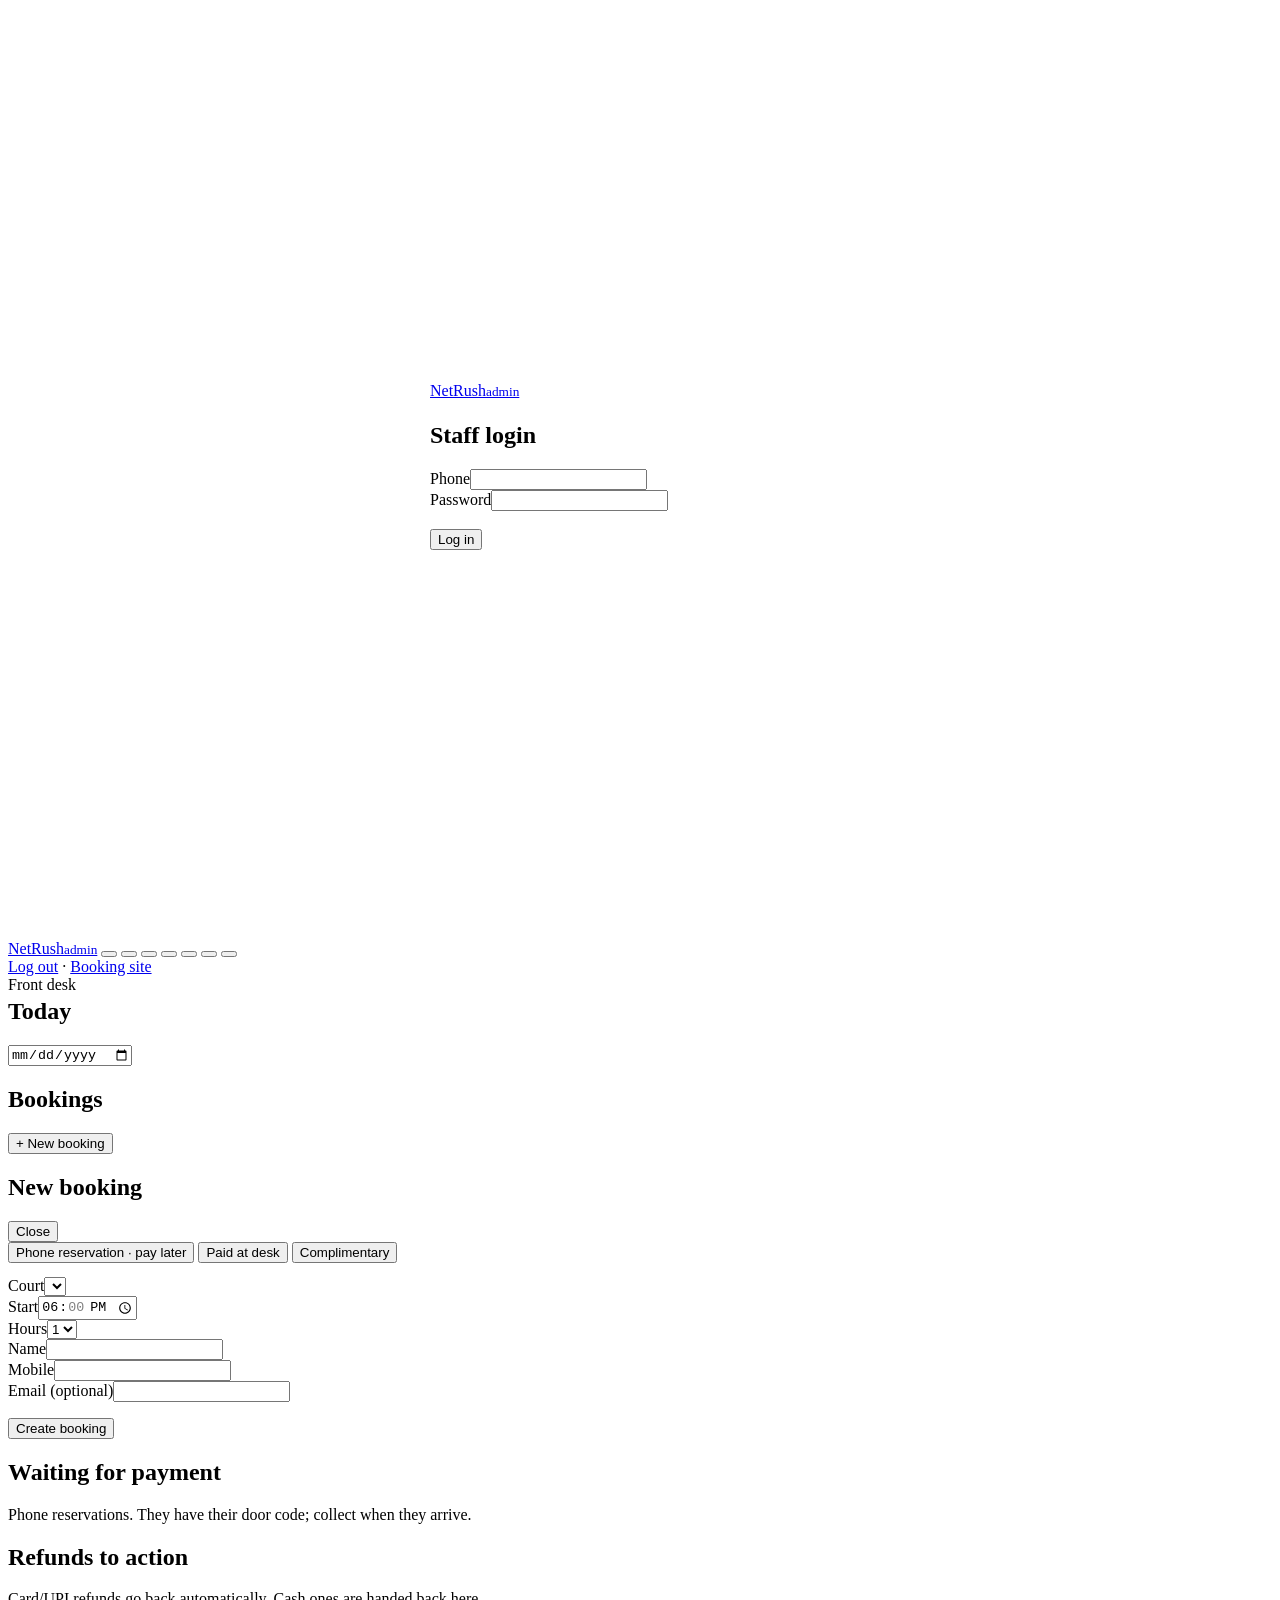
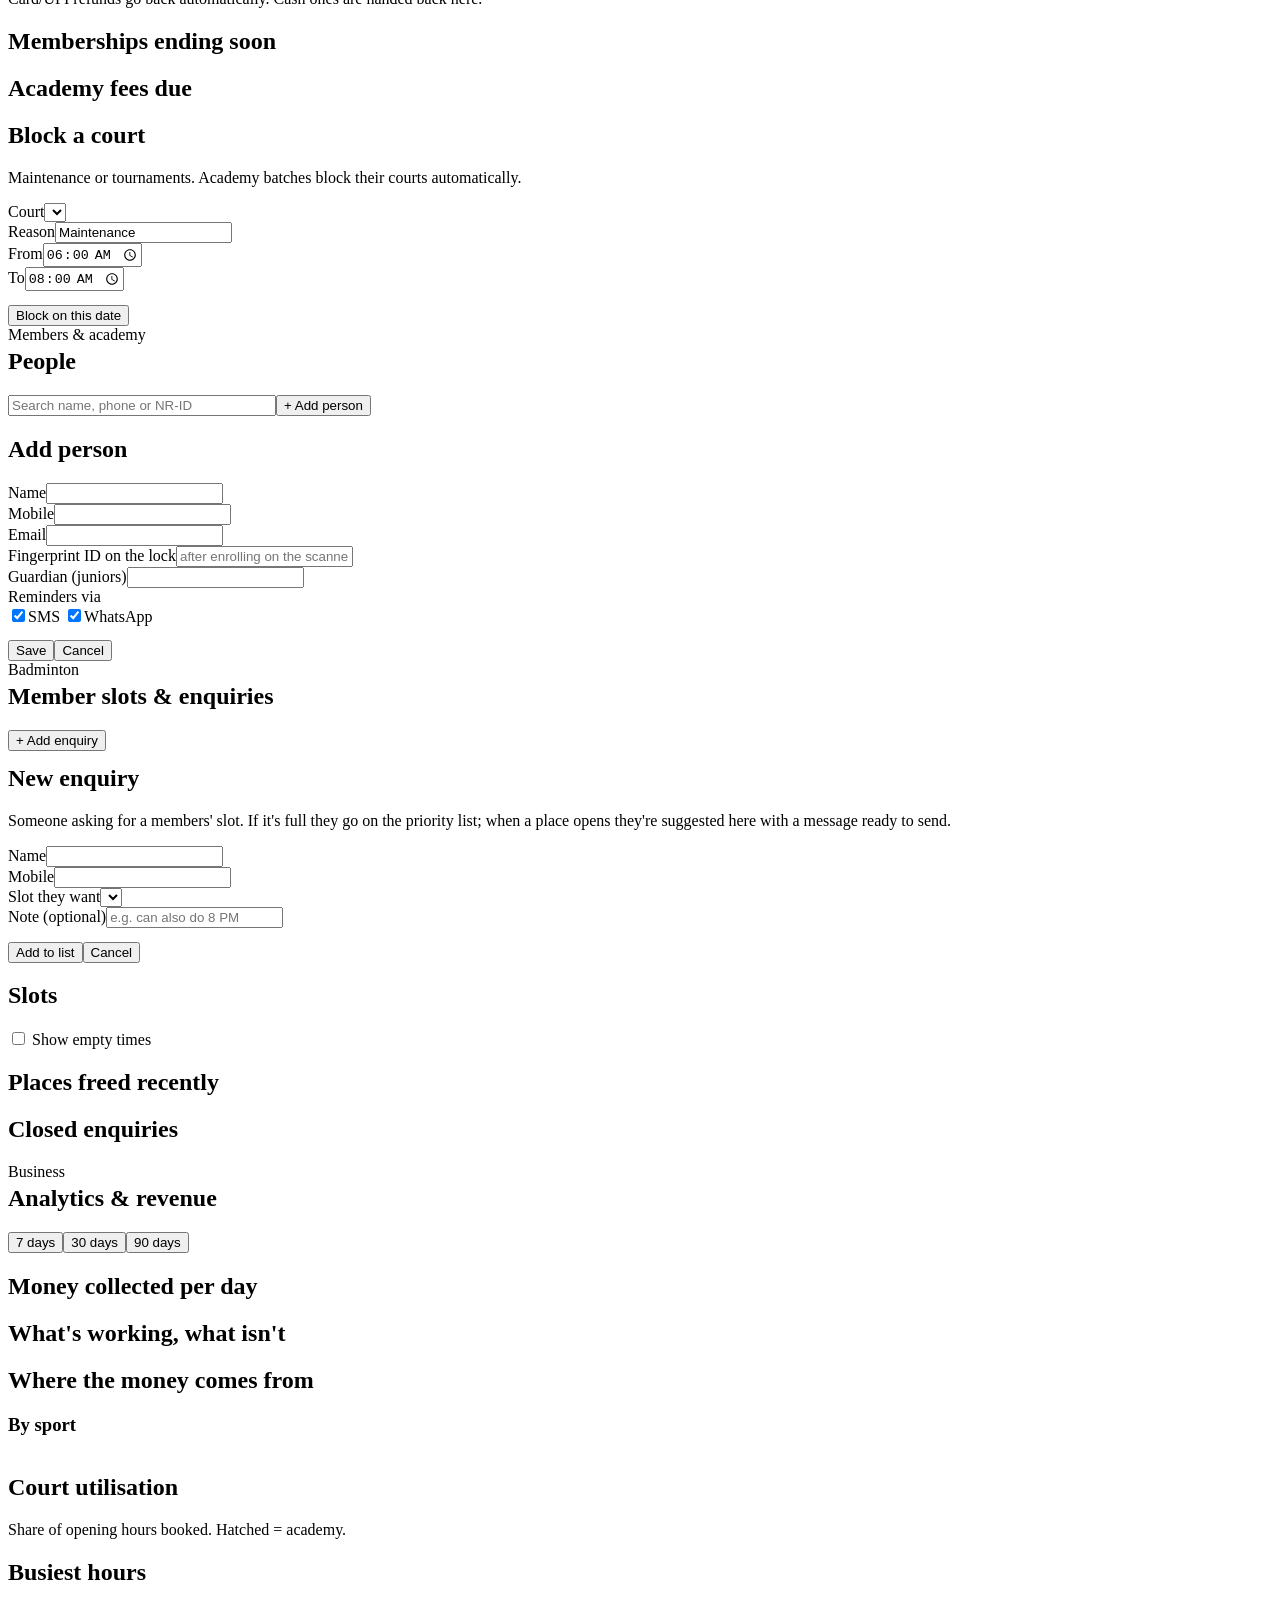
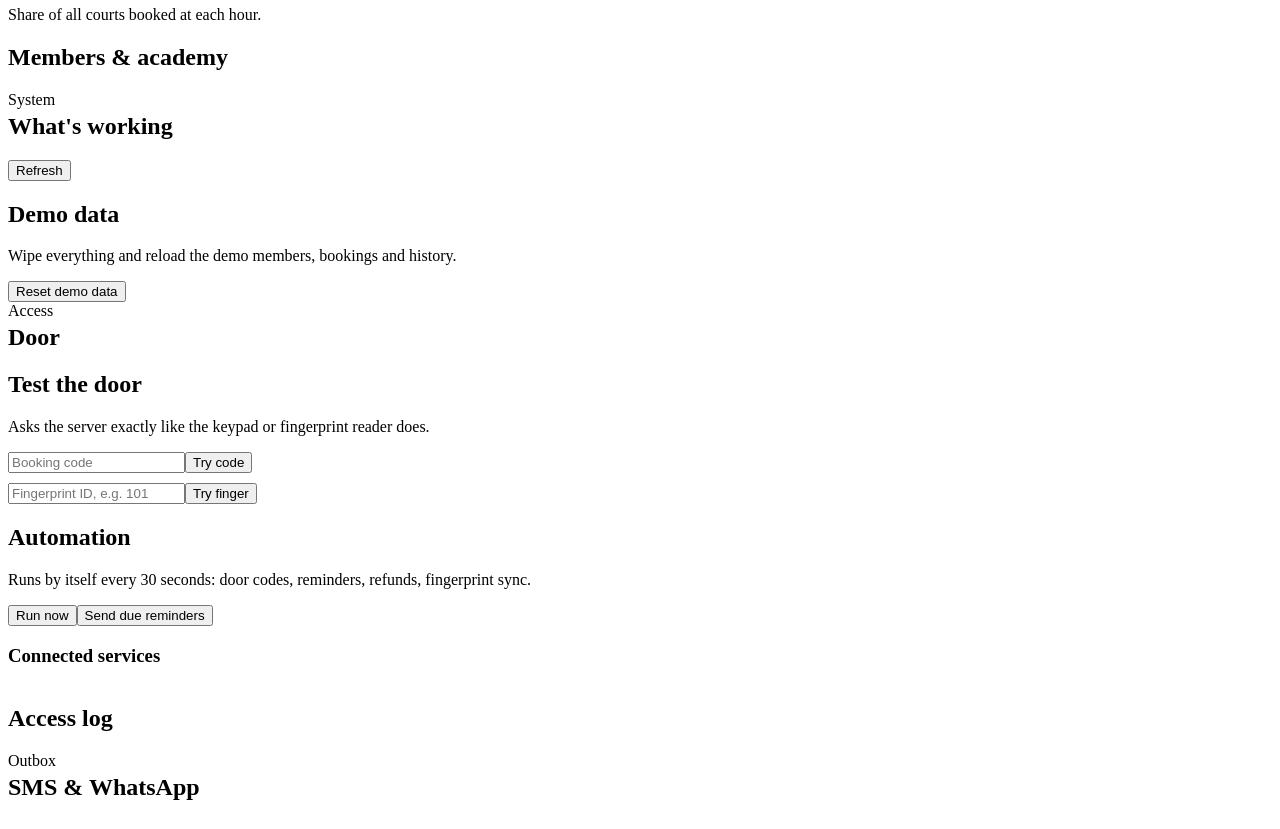
==== commit fc3fa769: "Badminton member slots with priority list, and 10% welcome coupon with sign-up popup - Badminton mem" ====
--- a/static/admin.html
+++ b/static/admin.html
@@ -24,6 +24,7 @@
     <a class="logo" href="/admin"><i></i><span id="facility">NetRush</span><small>admin</small></a>
     <button role="tab" data-tab="today" aria-selected="true"></button>
     <button role="tab" data-tab="people" aria-selected="false"></button>
+    <button role="tab" data-tab="slots" aria-selected="false"></button>
     <button role="tab" data-tab="analytics" aria-selected="false"></button>
     <button role="tab" data-tab="health" aria-selected="false"></button>
     <button role="tab" data-tab="door" aria-selected="false"></button>
@@ -37,6 +38,7 @@
       <div class="page-head"><div><div class="eyebrow">Front desk</div><h1 style="margin-top:4px" id="t-title">Today</h1></div>
         <span class="spacer"></span><input type="date" id="t-date" style="width:auto"></div>
       <div class="stats4" id="t-stats"></div>
+      <div class="card hidden" id="t-openings"></div>
       <div class="card"><div class="section-head"><h2>Bookings</h2><span class="spacer"></span>
         <button class="sm" id="t-new">+ New booking</button></div>
         <div class="table-scroll"><table id="t-bookings"></table></div></div>
@@ -95,6 +97,32 @@
         <div class="row" style="margin-top:14px"><button id="pf-save">Save</button><button class="ghost" id="pf-cancel">Cancel</button></div>
       </div>
       <div class="card"><div class="table-scroll"><table id="p-table"></table></div></div>
+    </section>
+
+    <!-- MEMBER SLOTS -->
+    <section data-panel="slots" class="stack hidden">
+      <div class="page-head"><div><div class="eyebrow">Badminton</div><h1 style="margin-top:4px">Member slots &amp; enquiries</h1></div>
+        <span class="spacer"></span><button id="s-new">+ Add enquiry</button></div>
+      <p class="small muted" style="margin:-6px 0 0" id="s-rule"></p>
+      <div class="card hidden" id="s-form">
+        <h2>New enquiry</h2>
+        <p class="small muted">Someone asking for a members' slot. If it's full they go on the priority list; when a place opens they're suggested here with a message ready to send.</p>
+        <div class="grid3" style="gap:12px">
+          <div><label>Name</label><input id="sf-name"></div>
+          <div><label>Mobile</label><input id="sf-phone" inputmode="tel"></div>
+          <div><label>Slot they want</label><select id="sf-time"></select></div>
+          <div style="grid-column:1/-1"><label>Note (optional)</label><input id="sf-note" placeholder="e.g. can also do 8 PM"></div>
+        </div>
+        <div class="row" style="margin-top:14px"><button id="sf-save">Add to list</button><button class="ghost" id="sf-cancel">Cancel</button></div>
+      </div>
+      <div class="card hidden" id="s-sugg"></div>
+      <div class="card"><div class="section-head"><h2>Slots</h2><span class="spacer"></span>
+        <label class="check small"><input type="checkbox" id="s-all"> Show empty times</label></div>
+        <div class="table-scroll"><table id="s-table"></table></div></div>
+      <div class="grid2">
+        <div class="card"><h2>Places freed recently</h2><div id="s-freed"></div></div>
+        <div class="card"><h2>Closed enquiries</h2><div id="s-closed"></div></div>
+      </div>
     </section>
 
     <!-- ANALYTICS -->
@@ -160,9 +188,13 @@
 <script src="/common.js"></script>
 <script>
 const A = { cfg: null, cat: null, ov: null, people: [], editing: null, mode: "unpaid", days: 30 };
-const TABS = { today: ["today", "Today"], people: ["people", "Members & academy"], analytics: ["chart", "Analytics"],
-  health: ["pulse", "Health"], door: ["door", "Door"], msgs: ["chat", "Messages"] };
+const TABS = { today: ["today", "Today"], people: ["people", "Members & academy"], slots: ["slots", "Member slots"],
+  analytics: ["chart", "Analytics"], health: ["pulse", "Health"], door: ["door", "Door"], msgs: ["chat", "Messages"] };
 $$(".side button").forEach(b => b.innerHTML = ICON[TABS[b.dataset.tab][0]] + TABS[b.dataset.tab][1]);
+function slotBadge(n) {   // "Member slots" tab shows how many people have a place waiting to be offered
+  const b = $(".side [data-tab=slots]");
+  b.innerHTML = ICON.slots + "Member slots" + (n ? ` <span class="pill warn" style="margin-left:auto">${n}</span>` : "");
+}
 
 async function boot() {
   A.cfg = await api("/api/config");
@@ -195,6 +227,7 @@
   $$(".side button").forEach(x => x.setAttribute("aria-selected", x.dataset.tab === tab));
   $$("[data-panel]").forEach(p => p.classList.toggle("hidden", p.dataset.panel !== tab));
   if (tab === "people") loadPeople();
+  if (tab === "slots") loadSlots();
   if (tab === "analytics") loadAnalytics();
   if (tab === "health") loadHealth();
   history.replaceState(null, "", "#" + tab);
@@ -223,11 +256,21 @@
     ["Renewals due", o.expiring.length + o.fees_due.length, "members + academy, 7 days"],
   ].map(([l, v, s]) => `<div class="card stat"><span class="label">${l}</span><b>${v}</b><span class="sub">${s}</span></div>`).join("");
 
+  const op = o.slot_openings;
+  slotBadge(op.length);
+  $("#t-openings").classList.toggle("hidden", !op.length);
+  $("#t-openings").innerHTML = op.length ? `<div class="section-head"><div><h2>Places open in members' slots</h2>
+      <p class="small muted" style="margin:0">Next in line on the priority list. A WhatsApp message is drafted for each.</p></div>
+      <span class="spacer"></span><button class="sm lime" id="t-op-go">Offer places →</button></div>
+      <table><tbody>${op.map(e => `<tr><td class="who"><b>${esc(e.name)}</b><span>${e.phone}</span></td>
+        <td><span class="pill plain">${esc(e.label)}</span></td><td class="small muted">#${e.position} in line</td></tr>`).join("")}</tbody></table>` : "";
+  if (op.length) $("#t-op-go").onclick = () => openTab("slots");
+
   $("#t-bookings").innerHTML = `<thead><tr><th>Time</th><th>Court</th><th>Customer</th><th>Payment</th><th>Door code</th><th></th></tr></thead><tbody>` +
     (o.bookings.length ? o.bookings.map(b => `<tr>
       <td class="num"><b>${hhmm(b.start)}</b><span class="faint">–${hhmm(b.end)}</span></td><td>${esc(b.court)}</td>
       <td class="who"><b>${esc(b.name)}</b><span>${b.phone}${b.email ? " · " + esc(b.email) : ""} · ${b.ref}</span></td>
-      <td>${payPill(b)}<div class="tiny faint" style="margin-top:4px">${rupees(b.amount)} · ${SRC[b.source] || b.source}</div></td>
+      <td>${payPill(b)}<div class="tiny faint" style="margin-top:4px">${rupees(b.amount)} · ${SRC[b.source] || b.source}${b.discount ? ` · <span title="${esc(b.coupon_code)}">coupon −${rupees(b.discount)}</span>` : ""}</div></td>
       <td>${b.code ? `<code class="big">${b.code}</code><div class="tiny faint">${esc(b.code_status)} · used ${b.uses}×</div>` : `<span class="faint small">after payment</span>`}</td>
       <td style="text-align:right;white-space:nowrap">${b.pay_status === "unpaid" && b.status === "confirmed" ? `<button class="sm" data-paid="${b.id}">Mark paid</button> ` : ""}
         <button class="danger sm" data-cancel="${b.id}">Cancel</button></td></tr>`).join("")
@@ -299,13 +342,17 @@
   const idm = q.match(/^nr-?0*(\d+)$/i);
   A.people = (await api("/api/admin/people?q=" + encodeURIComponent(idm ? "" : q))).people;
   if (idm) A.people = A.people.filter(p => p.id === +idm[1]);
+  A.board = await api("/api/admin/slots");
+  const slotOpts = A.board.slots.filter(s => s.capacity).map(s => `<option value="${s.start_time}">${esc(s.label)} · ${s.free ? s.free + " free" : "full"}</option>`).join("");
   const planOpts = A.cat.plans.map(p => `<option value="${p.id}">${esc(p.name)} · ${rupees(p.price)}</option>`).join("");
   const batchOpts = A.cat.batches.map(b => `<option value="${b.id}">${esc(b.name)}</option>`).join("");
   const statePill = (st, text) => `<span class="pill ${st === "active" ? "ok" : st === "expired" ? "bad" : st === "upcoming" ? "plain" : "warn"}">${text}</span>`;
   $("#p-table").innerHTML = `<thead><tr><th>Person</th><th>Membership</th><th>Academy</th><th>Door</th><th>Actions</th></tr></thead><tbody>` +
     (A.people.length ? A.people.map(p => {
       const m = p.memberships[0];
-      const mem = m ? `<div class="small"><b>${esc(m.plan)}</b></div>${statePill(m.state, m.state === "active" ? "to " + niceDate(m.end_date) : m.days_left === 0 ? "ends today" : m.state === "expired" ? "expired " + niceDate(m.end_date) : m.state === "upcoming" ? "from " + niceDate(m.start_date) : m.days_left + " days left")}` : `<span class="faint">—</span>`;
+      const mem = (m ? `<div class="small"><b>${esc(m.plan)}</b></div>${statePill(m.state, m.state === "active" ? "to " + niceDate(m.end_date) : m.days_left === 0 ? "ends today" : m.state === "expired" ? "expired " + niceDate(m.end_date) : m.state === "upcoming" ? "from " + niceDate(m.start_date) : m.days_left + " days left")}` : `<span class="faint">—</span>`)
+        + (p.slot ? `<div class="row tiny" style="gap:6px;margin-top:6px"><span class="pill plain">🏸 ${esc(p.slot.label)} · ${esc(p.slot.court_id)}</span>
+            <a href="#" data-unslot="${p.slot.id}" data-name="${esc(p.name)}">remove</a></div>` : "");
       const ac = p.academy.map(a => `<div class="small"><b>${esc(a.batch)}</b></div><div class="row" style="gap:6px">${statePill(a.fee_state, "fees to " + niceDate(a.fee_paid_until))}
         <button class="sm ghost" data-fee="${a.id}">+1 mo</button></div>`).join("") || `<span class="faint">—</span>`;
       const fp = !p.lock_user_id ? `<span class="faint small">not enrolled</span>`
@@ -314,6 +361,7 @@
         <td>${mem}</td><td>${ac}</td><td>${fp}</td>
         <td><div class="row" style="gap:6px;flex-wrap:nowrap">
           <select data-plan="${p.id}" style="width:auto;padding:7px 10px;font-size:.82rem"><option value="">Sell / renew plan…</option>${planOpts}</select>
+          ${p.slot_ok ? `<select data-slot="${p.id}" style="width:auto;padding:7px 10px;font-size:.82rem"><option value="">${p.slot ? "Move slot…" : "Daily slot…"}</option>${slotOpts}</select>` : ""}
           <select data-batch="${p.id}" style="width:auto;padding:7px 10px;font-size:.82rem"><option value="">Enroll…</option>${batchOpts}</select>
           <button class="sm ghost" data-edit="${p.id}">Edit</button></div></td></tr>`;
     }).join("") : `<tr><td colspan="5"><div class="empty">No one matches.</div></td></tr>`) + "</tbody>";
@@ -330,6 +378,15 @@
     try { await api("/api/admin/enroll", { user_id: +s.dataset.batch, batch_id: +s.value, months: 1 }); toast("Enrolled, first month paid"); loadPeople(); }
     catch (e) { toast(e.message, true); }
   });
+  $$("[data-slot]").forEach(s => s.onchange = async () => {
+    if (!s.value) return;
+    try { const r = await api("/api/admin/slots", { user_id: +s.dataset.slot, start_time: s.value });
+      toast(`In the ${r.slot.label} slot on ${r.slot.court}`);
+      if (r.warnings.length) alert(`${r.slot.court} is now reserved for members at ${r.slot.label}, but these public bookings were already made:\n\n${r.warnings.join("\n")}`);
+      loadPeople(); refresh(); }
+    catch (e) { toast(e.message, true); s.value = ""; }
+  });
+  $$("#p-table [data-unslot]").forEach(a => a.onclick = e => { e.preventDefault(); releaseSlot(a.dataset.unslot, a.dataset.name, loadPeople); });
   $$("#p-table [data-fee]").forEach(b => b.onclick = () => payFee(b.dataset.fee));
   $$("[data-edit]").forEach(b => b.onclick = () => openForm(A.people.find(p => p.id === +b.dataset.edit)));
 }
@@ -345,9 +402,85 @@
 $("#pf-cancel").onclick = () => $("#p-form").classList.add("hidden");
 $("#pf-save").onclick = async () => {
   try {
-    await api("/api/admin/people", { name: $("#pf-name").value, phone: $("#pf-phone").value, email: $("#pf-email").value,
+    const r = await api("/api/admin/people", { name: $("#pf-name").value, phone: $("#pf-phone").value, email: $("#pf-email").value,
       lock_user_id: $("#pf-lock").value, guardian_name: $("#pf-guardian").value, sms_opt: $("#pf-sms").checked, wa_opt: $("#pf-wa").checked });
-    toast("Saved"); $("#p-form").classList.add("hidden"); loadPeople();
+    toast(r.welcome_coupon ? `Saved. Welcome coupon ${r.welcome_coupon} (${A.cfg.welcome_coupon_pct}% off next booking) sent to them.` : "Saved"); $("#p-form").classList.add("hidden"); loadPeople();
+  } catch (e) { toast(e.message, true); }
+};
+
+// ---------------- member slots & enquiries
+async function releaseSlot(id, name, after) {
+  if (!confirm(`Take ${name} out of their daily slot? Their place goes to the next person on the priority list.`)) return;
+  try { await api(`/api/admin/slots/${id}/release`, {}); toast("Place freed"); after && after(); refresh(); } catch (e) { toast(e.message, true); }
+}
+async function setEnquiry(id, status, msg) {
+  try { await api(`/api/admin/enquiries/${id}`, { status }); if (msg) toast(msg); loadSlots(); refresh(); } catch (e) { toast(e.message, true); }
+}
+const courtBar = (n, cap) => `<span class="meter" style="display:inline-block;width:70px;height:7px;margin:0 6px;vertical-align:middle">
+  <i style="width:${100 * n / cap}%"></i></span>`;
+
+async function loadSlots() {
+  const B = A.board = await api("/api/admin/slots"), cap = B.capacity_per_court;
+  $("#s-rule").textContent = `Up to ${cap} members per court per slot. A court with members on it is closed to public booking at that hour. Courts fill one at a time.`;
+  $("#sf-time").innerHTML = B.slots.filter(s => s.capacity).map(s => `<option value="${s.start_time}" ${s.start_time === "19:00" ? "selected" : ""}>${esc(s.label)} · ${s.free ? s.free + " place" + (s.free > 1 ? "s" : "") + " free" : "full"}</option>`).join("");
+  slotBadge(B.suggestions.length);
+
+  $("#s-sugg").classList.toggle("hidden", !B.suggestions.length);
+  $("#s-sugg").innerHTML = `<div class="section-head"><div><h2>Places open: offer them</h2>
+      <p class="small muted" style="margin:0">Next in line for each slot with a free place. Send the drafted message, then mark what they say.</p></div></div>` +
+    B.suggestions.map(e => `<div style="padding:14px 0;border-top:1px solid var(--line)">
+      <div class="row"><div class="who"><b>${esc(e.name)}</b> <span class="small muted">${e.phone} · #${e.position} in line for <b>${esc(e.label)}</b> · asked ${niceDate(e.created_at)}${e.note ? " · " + esc(e.note) : ""}</span></div></div>
+      <div class="demo-hint" style="margin:10px 0;white-space:pre-wrap">${esc(e.text)}</div>
+      <div class="row" style="gap:8px"><a class="btn lime sm" href="${esc(e.whatsapp)}" target="_blank" rel="noopener" data-offer="${e.id}">Send on WhatsApp</a>
+        <button class="sm ghost" data-copy="${e.id}">Copy message</button><span class="spacer"></span>
+        <button class="sm ghost" data-skip="${e.id}">Remove from list</button></div></div>`).join("");
+  $$("#s-sugg [data-offer]").forEach(a => a.onclick = () => setEnquiry(a.dataset.offer, "offered", "Marked as offered. Their place is held until you mark joined or declined."));
+  $$("#s-sugg [data-copy]").forEach(b => b.onclick = async () => {
+    const e = B.suggestions.find(x => x.id === +b.dataset.copy);
+    try { await navigator.clipboard.writeText(e.text); } catch { prompt("Copy this message:", e.text); return; }
+    if (confirm("Message copied. Mark the place as offered to " + e.name + "?")) setEnquiry(e.id, "offered", "Marked as offered");
+  });
+  $$("#s-sugg [data-skip]").forEach(b => b.onclick = () => confirm("Remove them from the priority list?") && setEnquiry(b.dataset.skip, "closed", "Removed. The next person moves up."));
+
+  const rows = B.slots.filter(s => $("#s-all").checked ? s.capacity : (s.members || s.line.length));
+  $("#s-table").innerHTML = `<thead><tr><th>Slot</th><th>Members</th><th>Places</th><th>Priority list</th></tr></thead><tbody>` +
+    (rows.length ? rows.map(s => {
+      const courts = Object.entries(s.courts).map(([cid, n]) => `<div class="small num">${cid}${courtBar(n, cap)}<b>${n}</b>/${cap}</div>`).join("");
+      const people = s.people.length ? `<details style="margin-top:6px"><summary class="tiny muted" style="cursor:pointer">${s.people.length} member${s.people.length > 1 ? "s" : ""}</summary>
+          ${s.people.map(p => `<div class="tiny" style="margin:3px 0">${esc(p.name)} <span class="faint">${p.court_id}</span> <a href="#" data-unslot="${p.id}" data-name="${esc(p.name)}">remove</a></div>`).join("")}</details>` : "";
+      const line = s.line.length ? s.line.map(e => `<div class="row small" style="gap:6px;margin:4px 0;flex-wrap:nowrap">
+          ${e.status === "offered" ? `<span class="pill warn">offered</span>` : e.suggested ? `<span class="pill ok">#${e.position} · place open</span>` : `<span class="pill plain">#${e.position}</span>`}
+          <span><b>${esc(e.name)}</b> <span class="faint">${e.phone}</span></span><span class="spacer"></span>
+          ${e.status === "offered" ? `<button class="sm" data-joined="${e.id}">Joined</button><button class="sm ghost" data-declined="${e.id}">Declined</button>`
+            : `<button class="sm ghost" data-skip2="${e.id}" title="Remove from list">✕</button>`}</div>`).join("")
+        : `<span class="faint small">—</span>`;
+      return `<tr><td><b>${esc(s.label)}</b><div class="tiny faint">daily</div></td><td>${courts || `<span class="faint small">academy</span>`}${people}</td>
+        <td>${s.free ? `<span class="pill ok">${s.free} free</span>` : s.capacity ? `<span class="pill bad">full</span>` : ""}${s.held ? `<div class="tiny faint">${s.held} held for offers</div>` : ""}</td>
+        <td style="min-width:300px">${line}</td></tr>`;
+    }).join("") : `<tr><td colspan="4"><div class="empty">No members have a slot yet. Give one from Members &amp; academy.</div></td></tr>`) + "</tbody>";
+  $$("#s-table [data-unslot]").forEach(a => a.onclick = e => { e.preventDefault(); releaseSlot(a.dataset.unslot, a.dataset.name, loadSlots); });
+  $$("#s-table [data-joined]").forEach(b => b.onclick = () => setEnquiry(b.dataset.joined, "joined", "Marked joined. Sell their plan and give them the slot under Members & academy."));
+  $$("#s-table [data-declined]").forEach(b => b.onclick = () => setEnquiry(b.dataset.declined, "closed", "Declined. The place goes to the next in line."));
+  $$("#s-table [data-skip2]").forEach(b => b.onclick = () => confirm("Remove them from the priority list?") && setEnquiry(b.dataset.skip2, "closed", "Removed from the list"));
+
+  $("#s-freed").innerHTML = B.released.length ? `<table><tbody>${B.released.map(r => `<tr><td class="who"><b>${esc(r.name)}</b><span>${esc(r.released_why)}</span></td>
+      <td><span class="pill plain">${esc(r.start_time)}</span></td><td class="small muted">${niceDate(r.released_at)}</td></tr>`).join("")}</tbody></table>`
+    : `<div class="empty">None yet.</div>`;
+  $("#s-closed").innerHTML = B.closed.length ? `<table><tbody>${B.closed.map(e => `<tr><td class="who"><b>${esc(e.name)}</b><span>${e.phone}</span></td>
+      <td><span class="pill plain">${esc(e.start_time)}</span></td><td>${e.status === "joined" ? `<span class="pill ok">joined</span>` : `<span class="pill">closed</span>`}</td></tr>`).join("")}</tbody></table>`
+    : `<div class="empty">None yet.</div>`;
+}
+$("#s-all").onchange = loadSlots;
+$("#s-new").onclick = () => { $("#s-form").classList.remove("hidden"); $("#sf-name").focus(); };
+$("#sf-cancel").onclick = () => $("#s-form").classList.add("hidden");
+$("#sf-save").onclick = async () => {
+  try {
+    const r = await api("/api/admin/enquiries", { name: $("#sf-name").value, phone: $("#sf-phone").value,
+      start_time: $("#sf-time").value, note: $("#sf-note").value });
+    toast(r.full ? `Slot is full. ${r.enquiry.name} is #${r.position} on the priority list.`
+      : `There's a place free now. ${r.enquiry.name} is at the top of the list with a message ready.`);
+    $("#sf-name").value = $("#sf-phone").value = $("#sf-note").value = ""; $("#s-form").classList.add("hidden");
+    loadSlots(); refresh();
   } catch (e) { toast(e.message, true); }
 };
 
